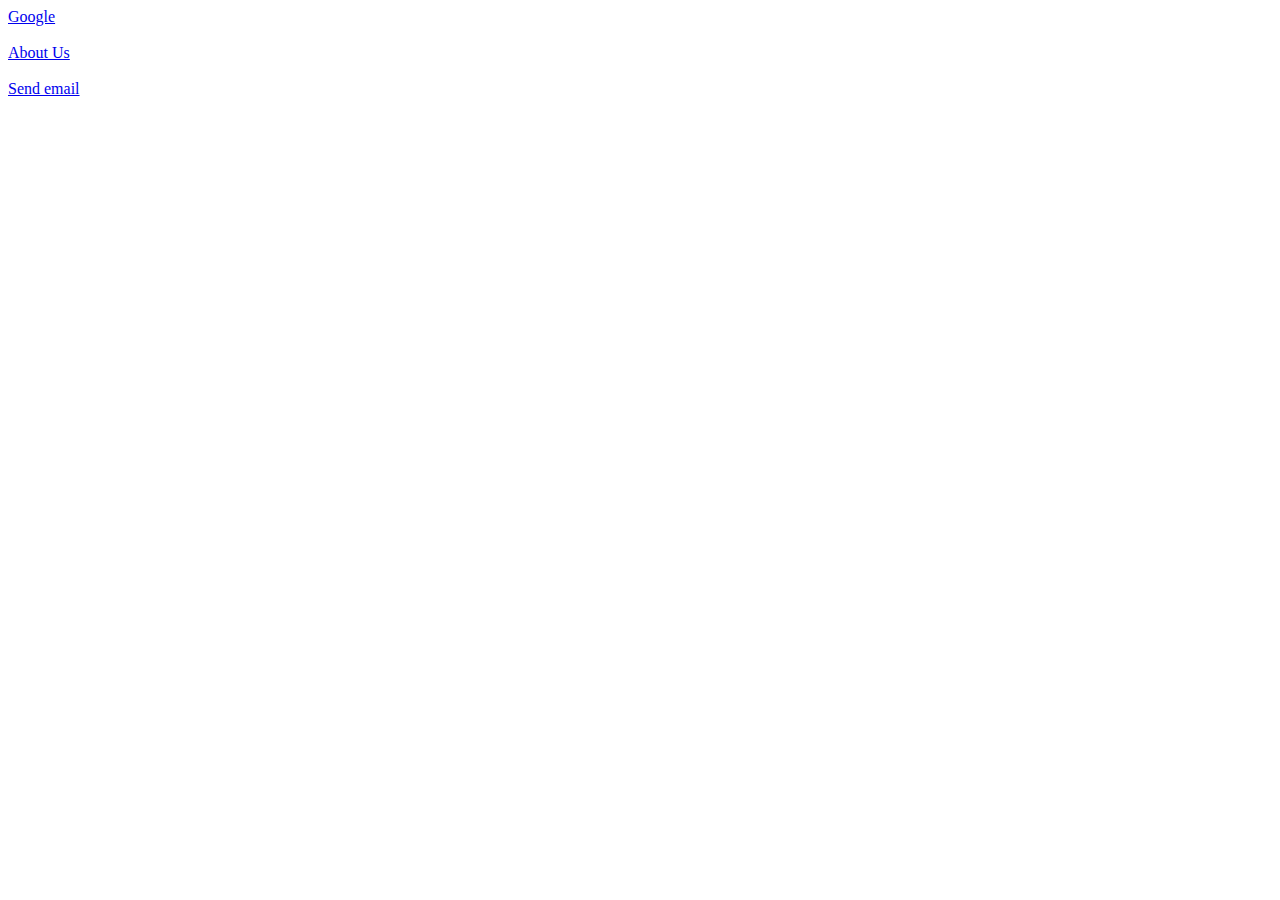
==== hyperlinks/index.html @ ee5dc52c "hyperlinks project" ====
<html lang="en">
  <head>
    <meta charset="UTF-8" />
    <meta name="viewport" content="width=device-width, initial-scale=1.0" />
    <title>Hyperlinks</title>
    <link rel="stylesheet" href="style.css" />
  </head>
  <body>
    <a href="https://google.com" 
    target="_blank" 
    title="Goes to Google">Google</a>

    <br><br>

    <a href="aboutus.html" 
    target="_blank"
    title="Goes to About Us page">About Us</a>


    <br><br>

    <a href="mailto:test@test.com"
    target="_blank">Send email</a>



  </body>
</html>
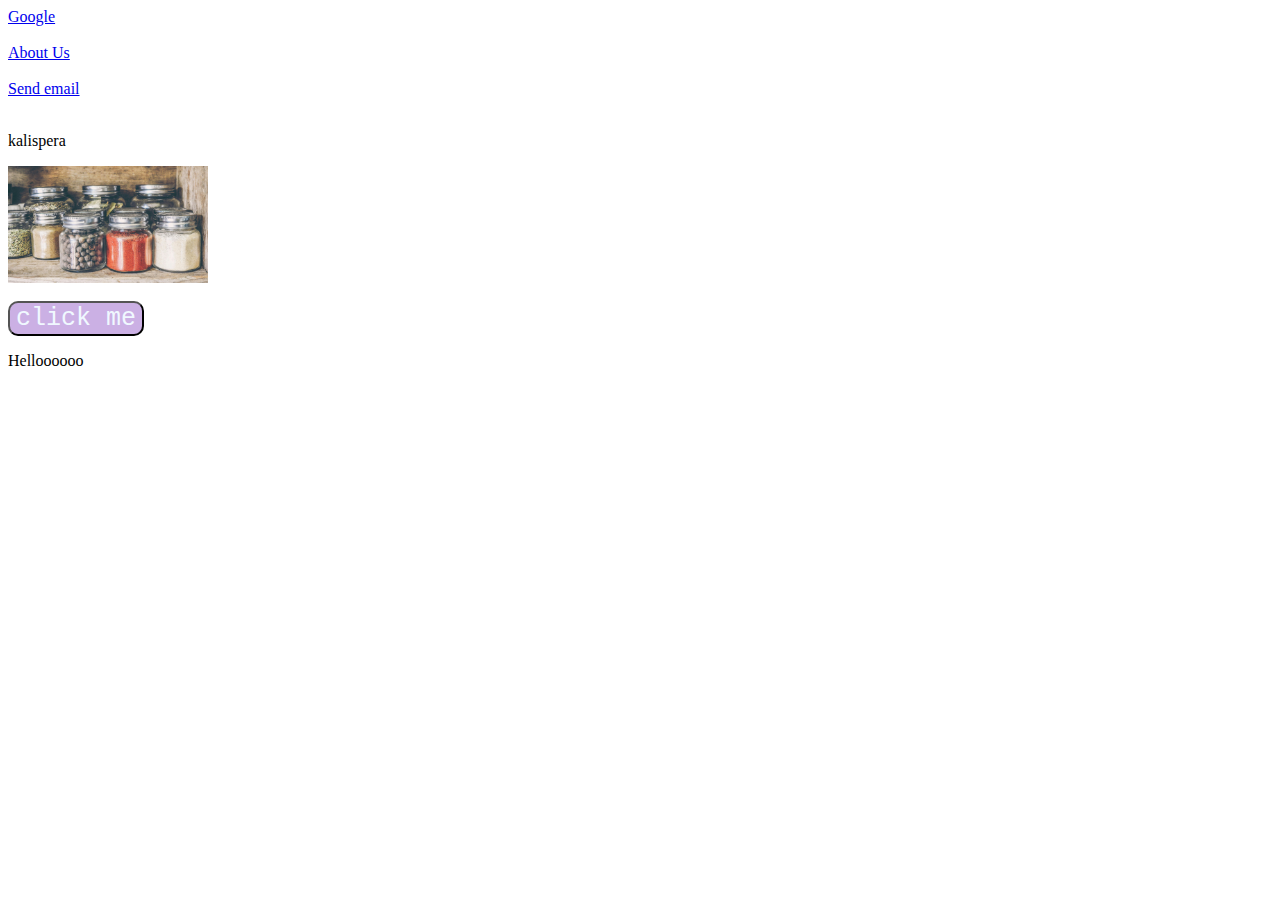
==== commit e06876b5: "added button with js" ====
--- a/hyperlinks/index.html
+++ b/hyperlinks/index.html
@@ -22,6 +22,26 @@
     <a href="mailto:test@test.com"
     target="_blank">Send email</a>
 
+    <br><br>
+
+    <p>kalispera</p>
+
+    <a href="aboutus.html">
+        <img src="image1.jpg" alt="Image with jars"
+         width="200">
+    </a>
+  
+    <br><br>
+
+   <button onclick="doSomething()">click me</button>
+
+    <p id="greeting">Helloooooo</p>
+
+    <script>
+        function doSomething() {
+            document.getElementById("greeting").innerHTML = "Goodbye"
+        }
+    </script>
 
 
   </body>
--- a/hyperlinks/style.css
+++ b/hyperlinks/style.css
@@ -0,0 +1,7 @@
+button{
+    font-size: 25px;
+    font-family: 'Courier New', Courier, monospace;
+    background-color: rgb(203, 176, 228);
+    color: aliceblue;
+    border-radius: 10px;
+}